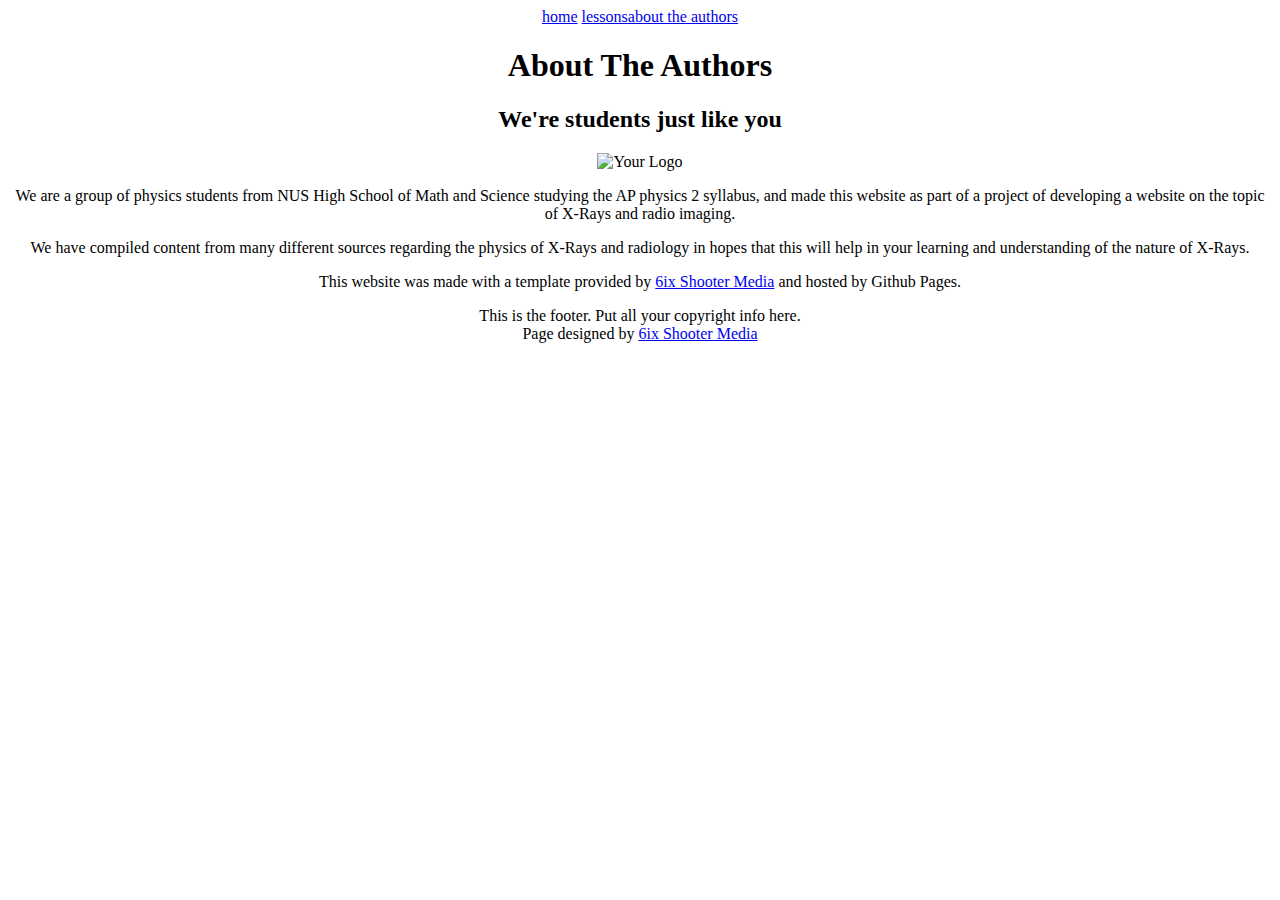
==== about.html @ e1475cd2 "radiation" ====
<!DOCTYPE html PUBLIC "-//W3C//DTD XHTML 1.0 Transitional//EN" "http://www.w3.org/TR/xhtml1/DTD/xhtml1-transitional.dtd">
<html xmlns="http://www.w3.org/1999/xhtml">


<!-- Web Page Design by James Koster - http://www.jameskoster.co.uk -->


<head>
<meta http-equiv="Content-Type" content="text/html;" />
<title>Plain 1.0</title>
<link href="css/1.css" rel="stylesheet" type="text/css" />
</head>

<body>
<center>
		<div id="menu">
				<a href="index.html">home</a> <a href="radiation.html">lessons</a><a href="about.html">about the authors</a>
		</div>

		<div id="header">
				<h1>About The Authors</h1>
				<h2>We're students just like you</h2>
		</div>

		<div id="content">

				<img src="images/logo.jpg" alt="Your Logo" class="logo" />


				<div id="mainbar">

						<p>
								We are a group of physics students from NUS High School of Math and Science studying the
								AP physics 2 syllabus, and made this website as part of a project of developing a
								website on the topic of X-Rays and radio imaging.
						</p>

						<p>
								We have compiled content from many different sources regarding the physics of X-Rays and
								radiology in hopes that this will help in your learning and understanding of the
								nature of X-Rays.
						</p>

						<p>
								This website was made with a template provided by <a href="http://www.sixshootermedia.com">6ix Shooter Media</a>
								and hosted by Github Pages.
						</p>
		  </div>

  </div>
	<div id="footer">
			This is the footer. Put all your copyright info here.<br />
	Page designed by <a href="http://www.sixshootermedia.com">6ix Shooter Media</a>  </div>
</center>
</body>
</html>
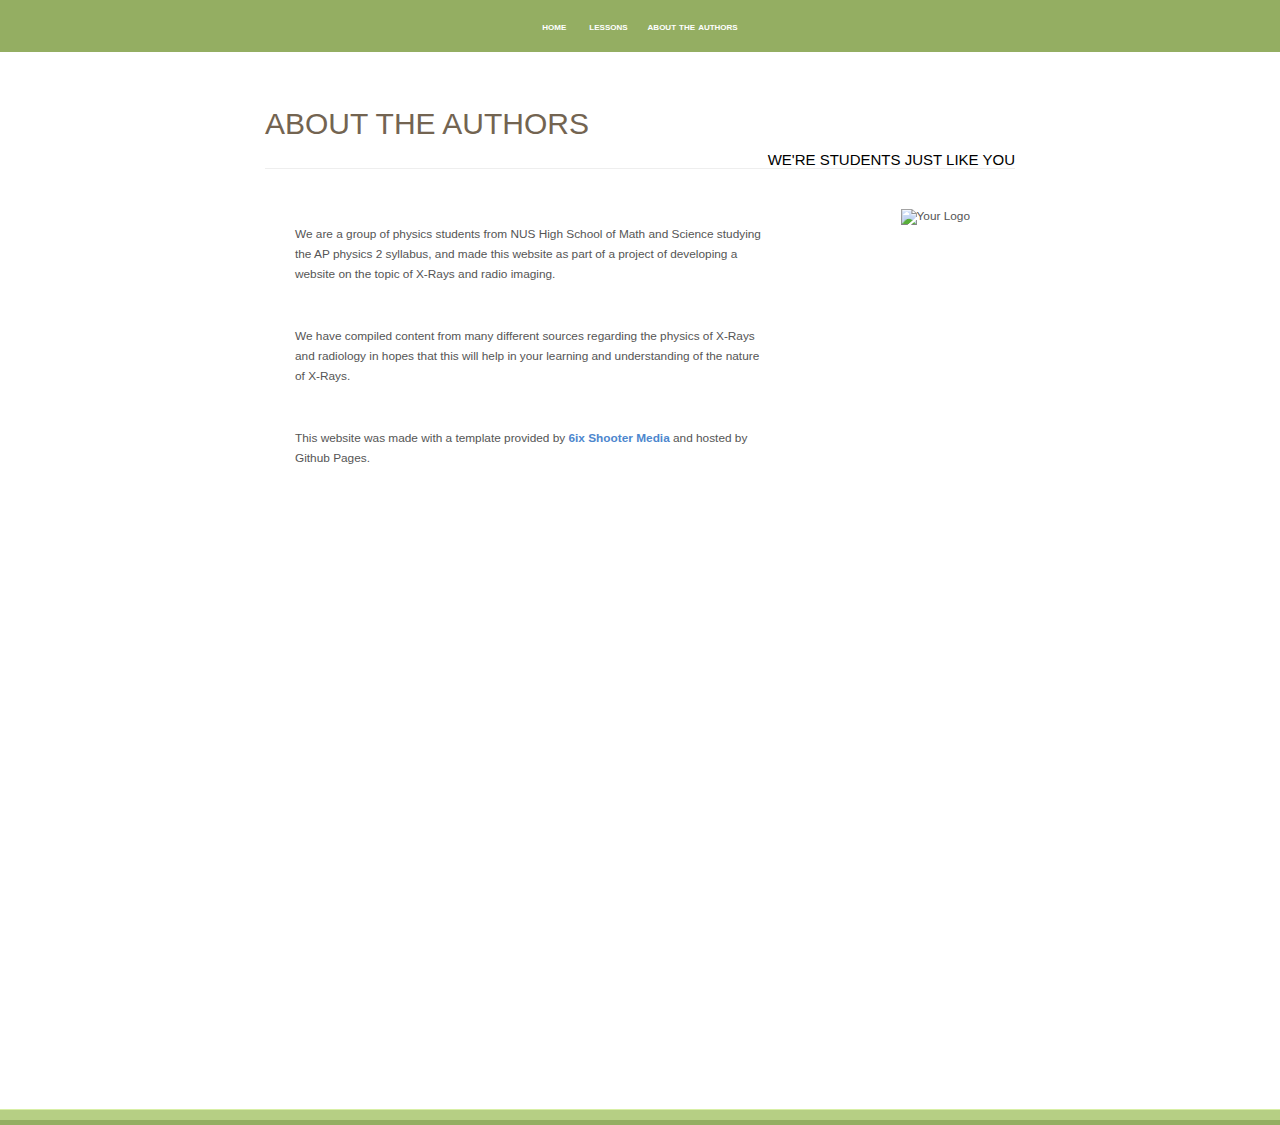
==== commit 0baf4b47: "Merge branch 'main' of https://github.com/keen767/keen767.github.io" ====
--- a/about.html
+++ b/about.html
@@ -7,14 +7,14 @@
 
 <head>
 <meta http-equiv="Content-Type" content="text/html;" />
-<title>Plain 1.0</title>
+<title>X-Ray Masterclass</title>
 <link href="css/1.css" rel="stylesheet" type="text/css" />
 </head>
 
 <body>
 <center>
 		<div id="menu">
-				<a href="index.html">home</a> <a href="radiation.html">lessons</a><a href="about.html">about the authors</a>
+				<a href="index.html">home</a> <a href="lessons.html">lessons</a><a href="about.html">about the authors</a>
 		</div>
 
 		<div id="header">
@@ -48,9 +48,7 @@
 		  </div>
 
   </div>
-	<div id="footer">
-			This is the footer. Put all your copyright info here.<br />
-	Page designed by <a href="http://www.sixshootermedia.com">6ix Shooter Media</a>  </div>
+	<div id="footer"></div>
 </center>
 </body>
 </html>
--- a/css/1.css
+++ b/css/1.css
@@ -0,0 +1,235 @@
+/* CSS Document */
+
+body {
+	margin:0;
+	font-family:"Trebuchet MS", Arial, Verdana;
+	font-size:0.74em;
+	color:#555555;
+	background-color:#FFFFFF;
+	text-align:left;
+}
+
+input {
+	background-color:#FFFFFF;
+	padding:3px;
+	font-family:Verdana, Arial, Helvetica, sans-serif;
+	font-size:10px;
+	color:#ffffff;
+	border:1px solid #728c40;
+	background-color:#94ae62;
+	margin-bottom:2px;
+}
+input[type=submit] {
+	background-color:#FFFFFF;
+	padding:3px;
+	font-family:Verdana, Arial, Helvetica, sans-serif;
+	font-size:10px;
+	color:#666666;
+	border:1px solid #728c40;
+	margin-bottom:2px;
+}
+
+a {
+	color:#4D87CE;
+	font-weight:bold;
+	text-decoration:none;
+}
+a:hover {
+	color:#2a65ad;
+}
+
+ol,ul {
+
+}
+
+li {
+	line-height:20px;
+	text-align:left;
+}
+
+#menu {
+	width:100%;
+	padding-top:20px;
+	padding-bottom:20px;
+	background-color:#94AE62;
+	margin-bottom:50px;
+	color:#FFFFFF;
+	text-align:center;
+	font-family:Verdana, Arial, Helvetica, sans-serif;
+	font-size:11px;
+	font-variant:small-caps;
+	background-image:url(../images/backgrounds/menu.jpg);
+}
+#menu a {
+	color:#FFFFFF;
+	text-decoration:none;
+	padding:10px;
+	padding-top:20px;
+	padding-bottom:20px;
+
+}
+#menu a:hover {
+	border-bottom:1px solid #ffffff;
+	border-left:1px solid #728d40;
+	border-right:1px solid #e9ffb7;
+	padding-left:9px;
+	padding-right:9px;
+	color:#000000;
+	background-color:#FFFFFF;
+	background-image:url(../images/backgrounds/a_hover.jpg);
+}
+
+#header {
+	width:750px;
+	margin:0 auto 0 auto;
+	margin-bottom:40px;
+
+}
+#header h1 {
+	font-family:"Century Gothic", "Trebuchet MS", "Arial Narrow", Arial, sans-serif;
+	font-size:30px;
+	text-transform:uppercase;
+	font-weight:normal;
+	margin:0;
+	padding:0;
+	padding-top:5px;
+	color:#736451;
+	margin-bottom:10px;
+	text-align:left;
+}
+#header h2 {
+	font-family:"Century Gothic", "Trebuchet MS", "Arial Narrow", Arial, sans-serif;
+	font-size:15px;
+	text-transform:uppercase;
+	text-align:right;
+	font-weight:normal;
+	margin:0;
+	padding:0;
+	color:#000000;
+	border-bottom:1px solid #eeeeee;
+}
+
+#content {
+	width:720px;
+	margin:0 auto 0 auto;
+	text-align:left;
+
+	/*set it to 100% of device vertical height, ensures footer is at the bottom of screen*/
+	min-height: 100vh;
+}
+
+.introduction {
+	font-family:Helvetica, Arial, sans-serif;
+	line-height:20px;
+	font-size:12px;
+	color:#99B198;
+	text-indent:25px;
+	background-image:url(../images/backgrounds/desc.jpg);
+	background-position:bottom left;
+	padding-left:0;
+	padding-right:200px;
+	padding-bottom:35px;
+	padding-top:0;
+	background-repeat:no-repeat;
+
+}
+.logo {
+	float:right;
+	margin-right:30px;
+}
+.clearer {
+	clear:both;
+}
+
+#sidebar {
+	width:160px;
+	float:right;
+	font-size:95%;
+	color:#6C534A;
+	text-align:left;
+}
+#sidebar h1 {
+	font-family:"Century Gothic", "Trebuchet MS", "Arial Narrow", Arial, sans-serif;
+	font-size:20px;
+	text-transform:uppercase;
+	font-weight:normal;
+	border-bottom:1px solid #eeeeee;
+	color:#728c40;
+	text-align:right;
+}
+.submenu {
+}
+.submenu a {
+	display:block;
+	width:100%;
+	background-image:url(../images/backgrounds/submenua.gif);
+	background-position:right;
+	background-repeat:no-repeat;
+	padding:5px;
+	padding-right:0;
+}
+.submenu a:hover {
+	background-color:#eeeeee;
+	background-image:url(../images/backgrounds/submenua_hover.jpg);
+	background-repeat:repeat-y;
+}
+#mainbar {
+	margin-right:185px;
+	padding-right:35px;
+	background-image:url(../images/backgrounds/mainbar.jpg);
+	background-position:top right;
+	background-repeat:no-repeat;
+}
+
+#mainbar h1 {
+	font-family:"Century Gothic", "Trebuchet MS", "Arial Narrow", Arial, sans-serif;
+	font-size:25px;
+	text-transform:uppercase;
+	font-weight:normal;
+	border-bottom:1px solid #eeeeee;
+	color:#728c40;
+}
+
+#mainbar p {
+	padding:15px;
+	line-height:20px;
+}
+
+#mainbar .articleimg {
+	float:right;
+	padding:5px;
+	border:1px solid #eeeeee;
+	margin-left:20px;
+	margin-top:20px;
+	margin-bottom:20px;
+}
+
+#footer {
+	width:100%;
+	background-color:#b6cf84;
+	border-top:1px solid #d8efa6;
+	border-bottom:5px solid #94ae62;
+	padding-top:5px;
+	padding-bottom:5px;
+	color:#FFFFFF;
+}
+#footer a {
+	color:#006600;
+}
+#footer a:hover {
+	color:#009900;
+}
+
+a.nav {
+	text-decoration: none;
+	display: inline-block;
+	padding: 8px 16px;
+	background-color: #f1f1f1;
+	color: black;
+	margin-bottom: 10px;
+}
+
+
+a.nav:hover {
+	background-color: #ddd;
+}
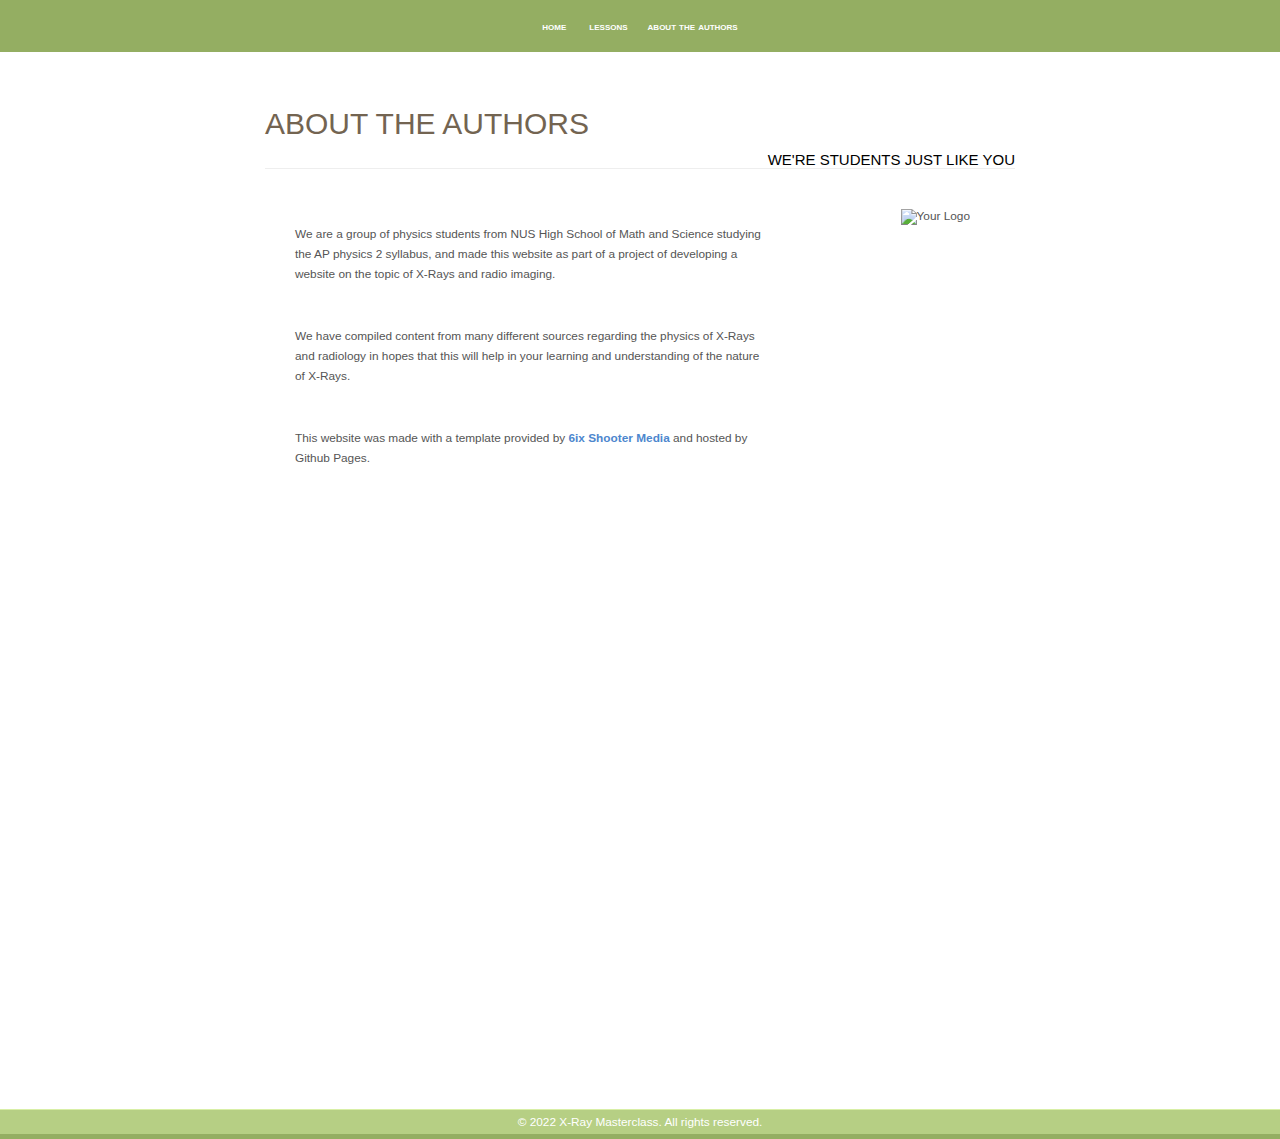
==== commit a3657558: "footer copyright notice" ====
--- a/about.html
+++ b/about.html
@@ -48,7 +48,7 @@
 		  </div>
 
   </div>
-	<div id="footer"></div>
+	<div id="footer">&copy 2022 X-Ray Masterclass. All rights reserved.</div>
 </center>
 </body>
 </html>
--- a/css/1.css
+++ b/css/1.css
@@ -120,6 +120,7 @@
 
 .introduction {
 	font-family:Helvetica, Arial, sans-serif;
+	min-height:55px;
 	line-height:20px;
 	font-size:12px;
 	color:#99B198;
@@ -128,8 +129,8 @@
 	background-position:bottom left;
 	padding-left:0;
 	padding-right:200px;
-	padding-bottom:35px;
 	padding-top:0;
+	padding-bottom:30px;
 	background-repeat:no-repeat;
 
 }
@@ -204,6 +205,13 @@
 	margin-bottom:20px;
 }
 
+#mainbar .diagram {
+	display: block;
+	margin-left: auto;
+	margin-right: auto;
+	width: 50%;
+}
+
 #footer {
 	width:100%;
 	background-color:#b6cf84;
@@ -220,16 +228,20 @@
 	color:#009900;
 }
 
-a.nav {
+.navbar {
+	text-align: center;
+	margin-bottom: 10px;
+}
+
+.navbar a {
 	text-decoration: none;
 	display: inline-block;
 	padding: 8px 16px;
 	background-color: #f1f1f1;
 	color: black;
-	margin-bottom: 10px;
-}
-
-
-a.nav:hover {
+}
+
+
+.navbar a:hover {
 	background-color: #ddd;
 }
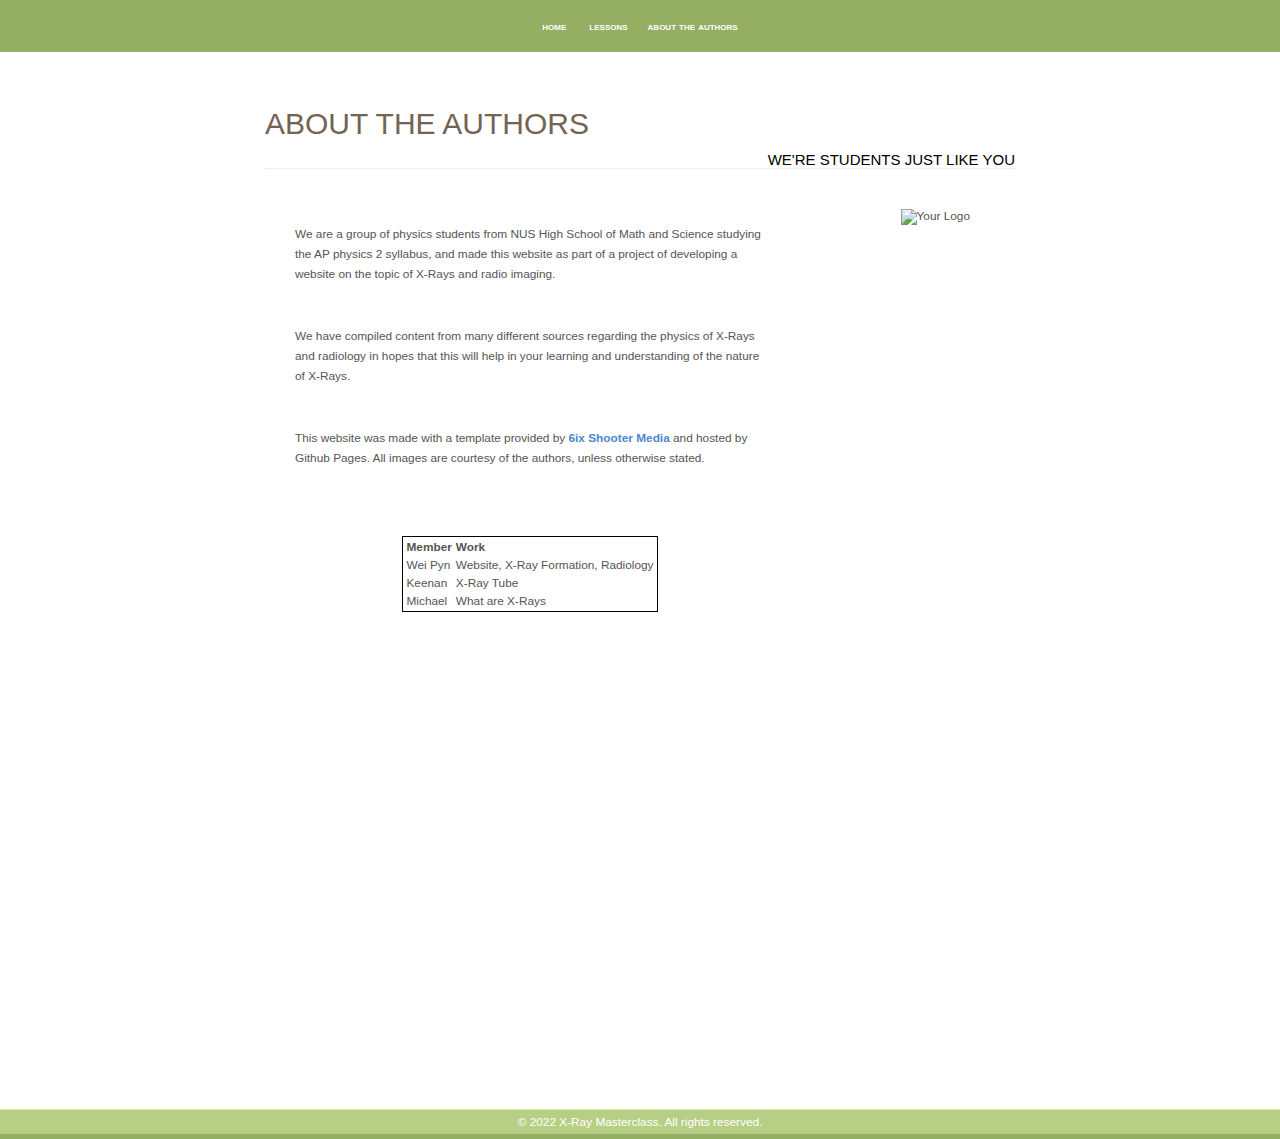
==== commit 6d9b7bce: "table of work" ====
--- a/about.html
+++ b/about.html
@@ -43,7 +43,29 @@
 
 						<p>
 								This website was made with a template provided by <a href="http://www.sixshootermedia.com">6ix Shooter Media</a>
-								and hosted by Github Pages.
+								and hosted by Github Pages. All images are courtesy of the authors,
+								unless otherwise stated.
+						</p>
+
+						<p>
+							<table style="border:1px solid black;margin-left:auto;margin-right:auto;">
+							  <tr>
+							    <th>Member</th>
+							    <th>Work</th>
+							  </tr>
+							  <tr>
+							    <td>Wei Pyn</td>
+							    <td>Website, X-Ray Formation, Radiology</td>
+							  </tr>
+							  <tr>
+							    <td>Keenan</td>
+							    <td>X-Ray Tube</td>
+							  </tr>
+								<tr>
+									<td>Michael</td>
+									<td>What are X-Rays</td>
+								</tr>
+						</table>
 						</p>
 		  </div>
 
--- a/css/1.css
+++ b/css/1.css
@@ -132,8 +132,8 @@
 	padding-top:0;
 	padding-bottom:30px;
 	background-repeat:no-repeat;
-
-}
+}
+
 .logo {
 	float:right;
 	margin-right:30px;
@@ -183,6 +183,7 @@
 }
 
 #mainbar h1 {
+	margin-left: 15px;
 	font-family:"Century Gothic", "Trebuchet MS", "Arial Narrow", Arial, sans-serif;
 	font-size:25px;
 	text-transform:uppercase;
@@ -195,6 +196,53 @@
 	padding:15px;
 	line-height:20px;
 }
+
+.box{
+	margin: 15px;
+  background: rgb(128,236,127);
+  background: radial-gradient(circle, rgba(128,236,127,1) 0%, rgba(47,185,43,1) 100%);
+  box-sizing: border-box;
+  border: 5px black;
+  padding: 50px;
+	height: 450px;
+	overflow-y: auto;
+	overflow-x: hidden;
+
+  image-align: center;
+}
+
+.diagram , .label{
+    text-align: center;
+    display: block;
+    margin-left: auto;
+    margin-right: auto;
+}
+
+.tooltip {
+
+
+
+}
+
+.tooltip .tooltiptext {
+  visibility: hidden;
+  width: 120px;
+  background-color: black;
+  color: #fff;
+  text-align: center;
+  border-radius: 6px;
+  padding: 5px 0;
+ */
+  /* Position the tooltip */
+  position: absolute;
+  z-index: 1;
+}
+
+.tooltip:hover .tooltiptext {
+  visibility: visible;
+}
+
+
 
 #mainbar .articleimg {
 	float:right;
@@ -203,13 +251,14 @@
 	margin-left:20px;
 	margin-top:20px;
 	margin-bottom:20px;
+	width:150px;
 }
 
 #mainbar .diagram {
 	display: block;
 	margin-left: auto;
 	margin-right: auto;
-	width: 50%;
+	width: 100%;
 }
 
 #footer {
